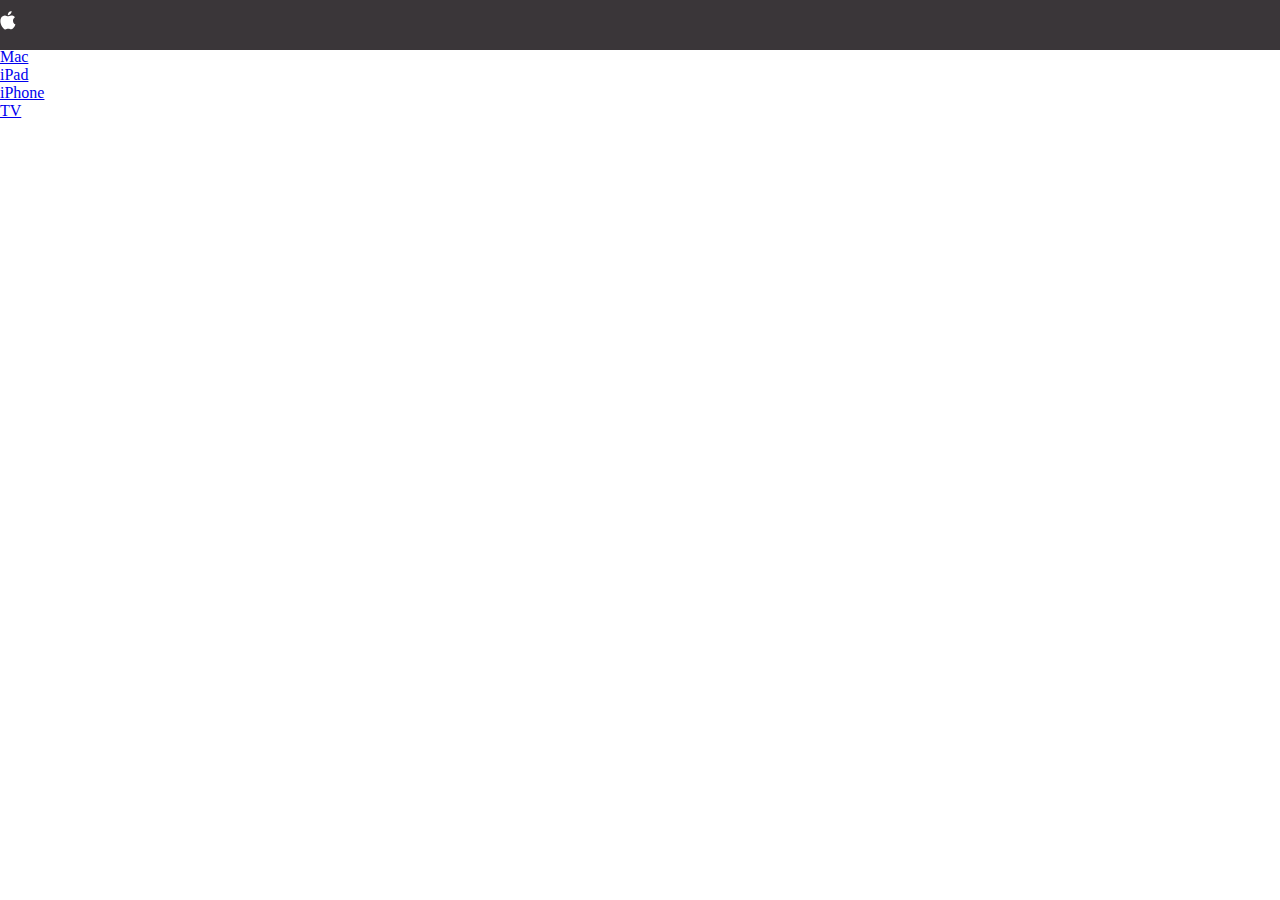
==== workshop/exercise-02/index.html @ 413b1b37 "answer 1 and partly 2" ====
<!DOCTYPE html>
<html>
  <head>
    <link href="https://fonts.googleapis.com/css2?family=Poppins" rel="stylesheet">
    <link rel="stylesheet" type="text/css" href="style.css" />
  </head>
  <body>
    <header class="nav">
      <div>
        <svg xmlns="http://www.w3.org/2000/svg" width="16" height="44" viewBox="0 0 16 44"><path d="M8.02 16.23c-.73 0-1.86-.83-3.05-.8-1.57.02-3.01.91-3.82 2.32-1.63 2.83-.42 7.01 1.17 9.31.78 1.12 1.7 2.38 2.92 2.34 1.17-.05 1.61-.76 3.03-.76 1.41 0 1.81.76 3.05.73 1.26-.02 2.06-1.14 2.83-2.27.89-1.3 1.26-2.56 1.28-2.63-.03-.01-2.45-.94-2.48-3.74-.02-2.34 1.91-3.46 2-3.51-1.1-1.61-2.79-1.79-3.38-1.83-1.54-.12-2.83.84-3.55.84zm2.6-2.36c.65-.78 1.08-1.87.96-2.95-.93.04-2.05.62-2.72 1.4-.6.69-1.12 1.8-.98 2.86 1.03.08 2.09-.53 2.74-1.31" fill="#fff"/></svg>
      </div>
      <div><a href="#">Mac</a></div>
      <div><a href="#">iPad</a></div>
      <div><a href="#">iPhone</a></div>
      <div><a href="#">TV</a></div>
    </header>
  </body>
</html>
---- workshop/exercise-02/style.css ----
body {
  margin: 0;
}

.nav {
  background-color: #3a3639;
  height: 50px;
}
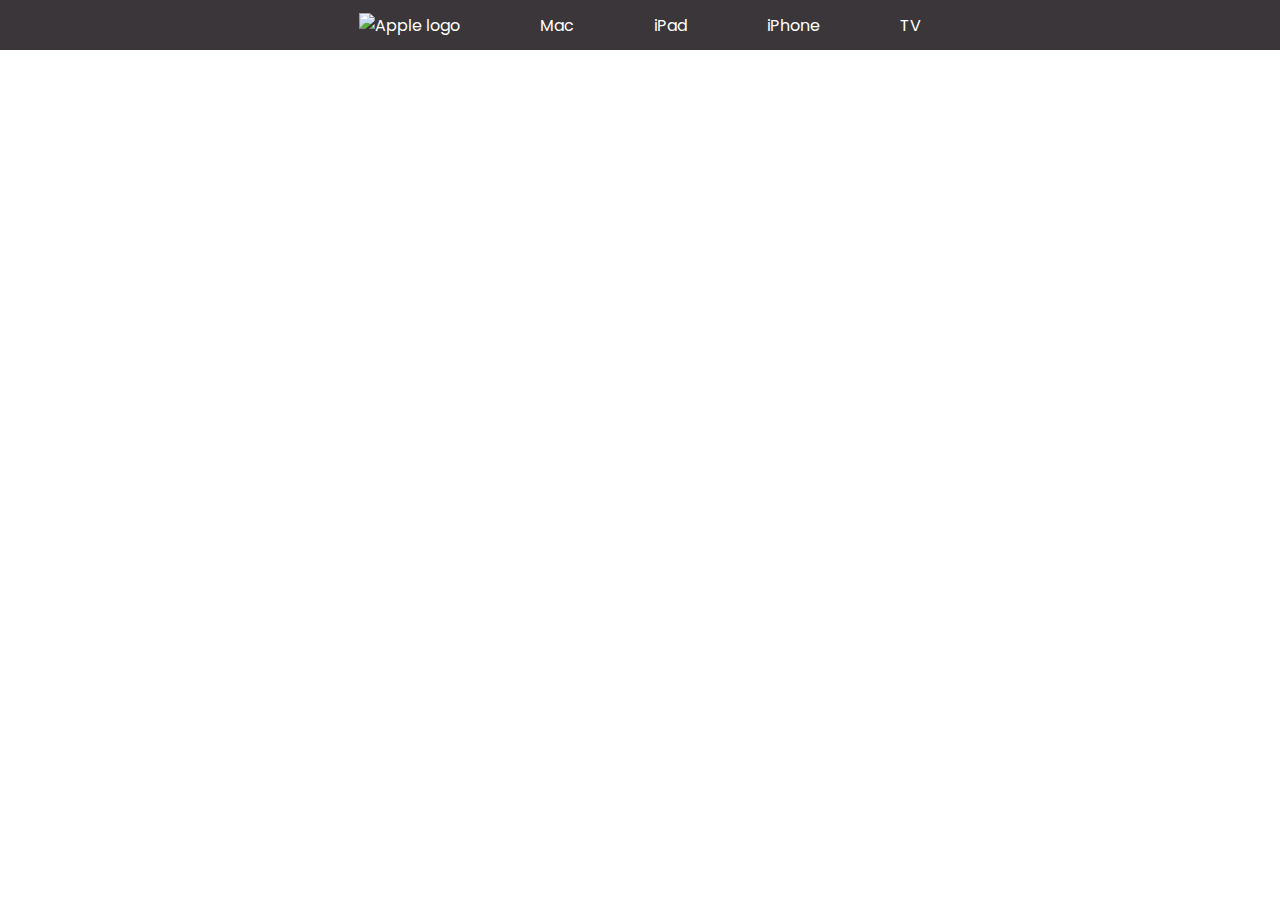
==== commit 5d7fb37c: "answer exercise 2 to 7" ====
--- a/workshop/exercise-02/index.html
+++ b/workshop/exercise-02/index.html
@@ -6,13 +6,11 @@
   </head>
   <body>
     <header class="nav">
-      <div>
-        <svg xmlns="http://www.w3.org/2000/svg" width="16" height="44" viewBox="0 0 16 44"><path d="M8.02 16.23c-.73 0-1.86-.83-3.05-.8-1.57.02-3.01.91-3.82 2.32-1.63 2.83-.42 7.01 1.17 9.31.78 1.12 1.7 2.38 2.92 2.34 1.17-.05 1.61-.76 3.03-.76 1.41 0 1.81.76 3.05.73 1.26-.02 2.06-1.14 2.83-2.27.89-1.3 1.26-2.56 1.28-2.63-.03-.01-2.45-.94-2.48-3.74-.02-2.34 1.91-3.46 2-3.51-1.1-1.61-2.79-1.79-3.38-1.83-1.54-.12-2.83.84-3.55.84zm2.6-2.36c.65-.78 1.08-1.87.96-2.95-.93.04-2.05.62-2.72 1.4-.6.69-1.12 1.8-.98 2.86 1.03.08 2.09-.53 2.74-1.31" fill="#fff"/></svg>
-      </div>
-      <div><a href="#">Mac</a></div>
-      <div><a href="#">iPad</a></div>
-      <div><a href="#">iPhone</a></div>
-      <div><a href="#">TV</a></div>
+      <a href="#"><img src="./imgs/icon.svg" class="logo" alt="Apple logo" /></svg></a>
+      <a href="#">Mac</a>
+      <a href="#">iPad</a>
+      <a href="#">iPhone</a>
+      <a href="#">TV</a>
     </header>
   </body>
 </html>
--- a/workshop/exercise-02/style.css
+++ b/workshop/exercise-02/style.css
@@ -4,6 +4,29 @@
 
 .nav {
   background-color: #3a3639;
-  height: 50px;
+  padding: 10px;
+  display: flex;
+  align-items: center;
+  justify-content: center;
+  height: 30px;
 }
 
+.logo {
+  display: block;
+}
+
+.nav > a {
+  text-decoration: none;
+  color: white;
+  margin: 0 40px;
+  font-family: 'Poppins', sans-serif;
+  transition: 0.1s ease-in-out
+}
+
+.logo {
+  display: block;
+}
+
+.nav > a:hover {
+  opacity: 0.5;
+}